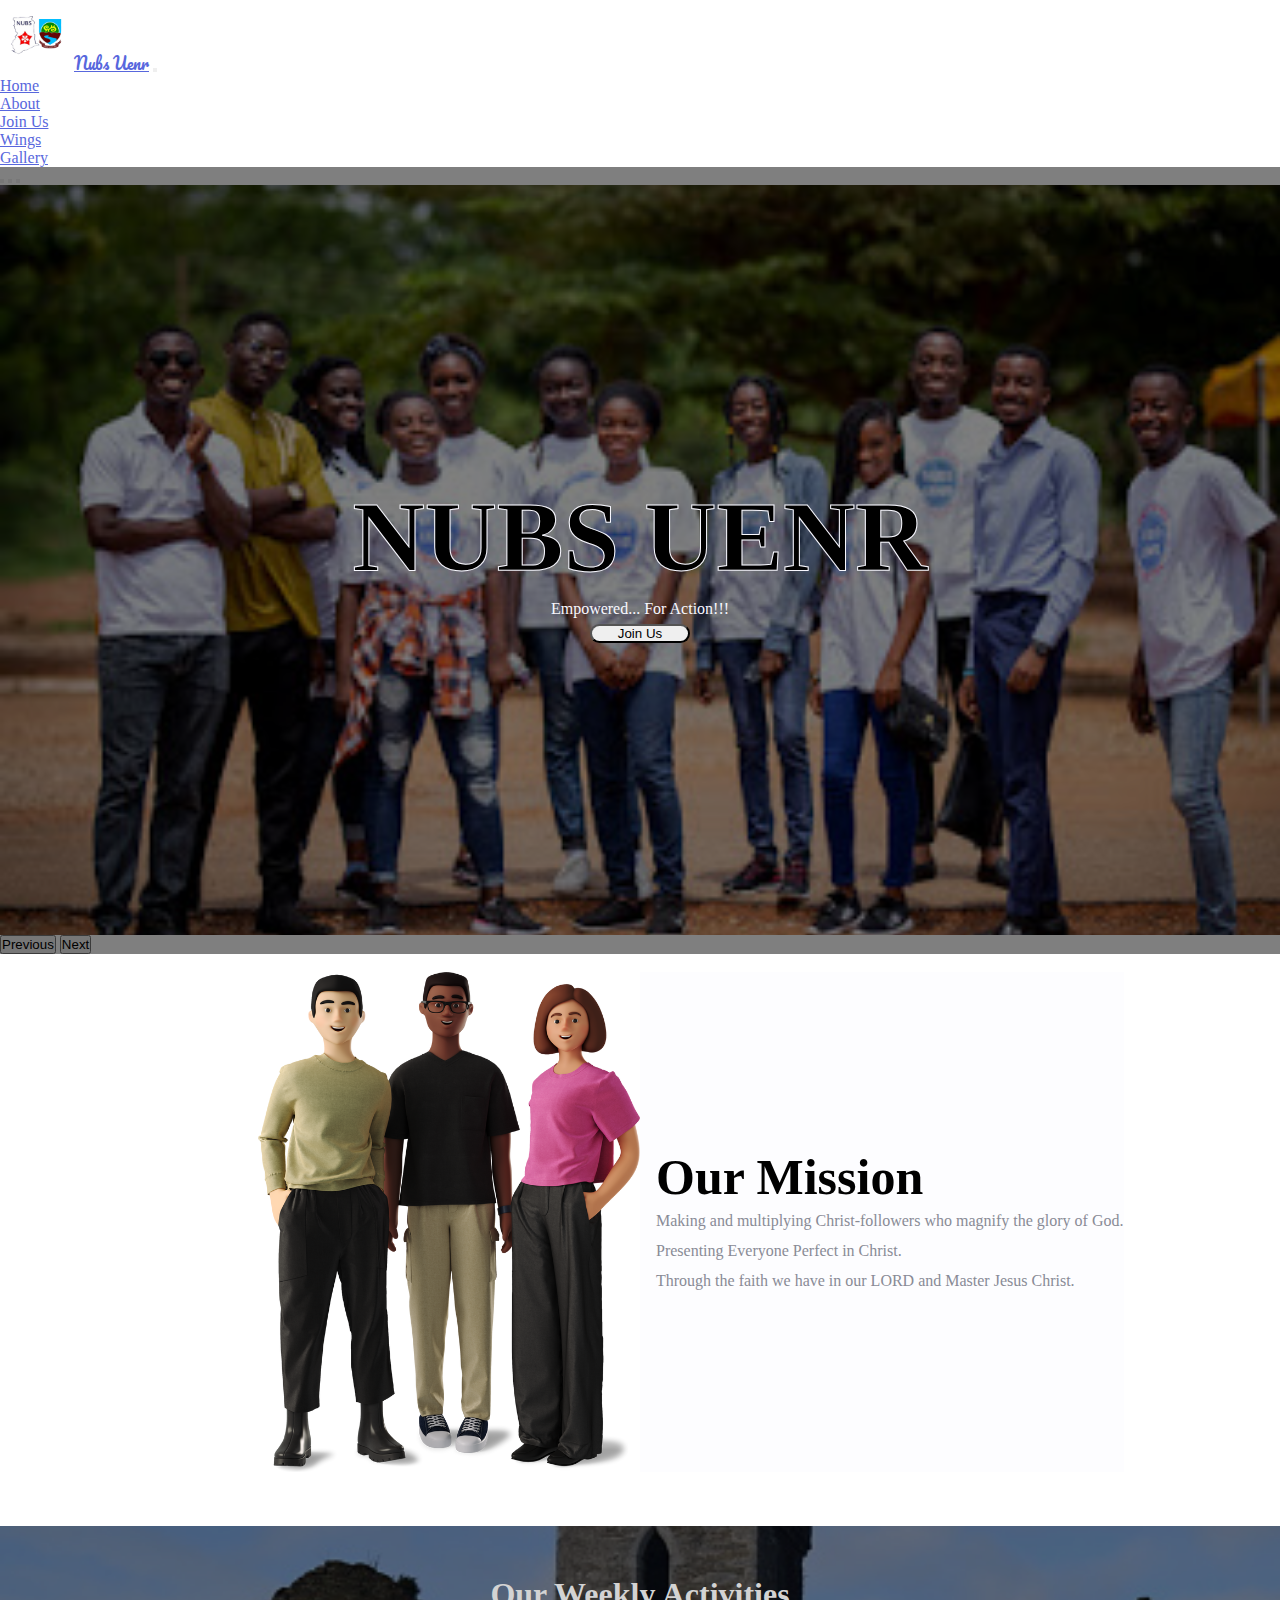
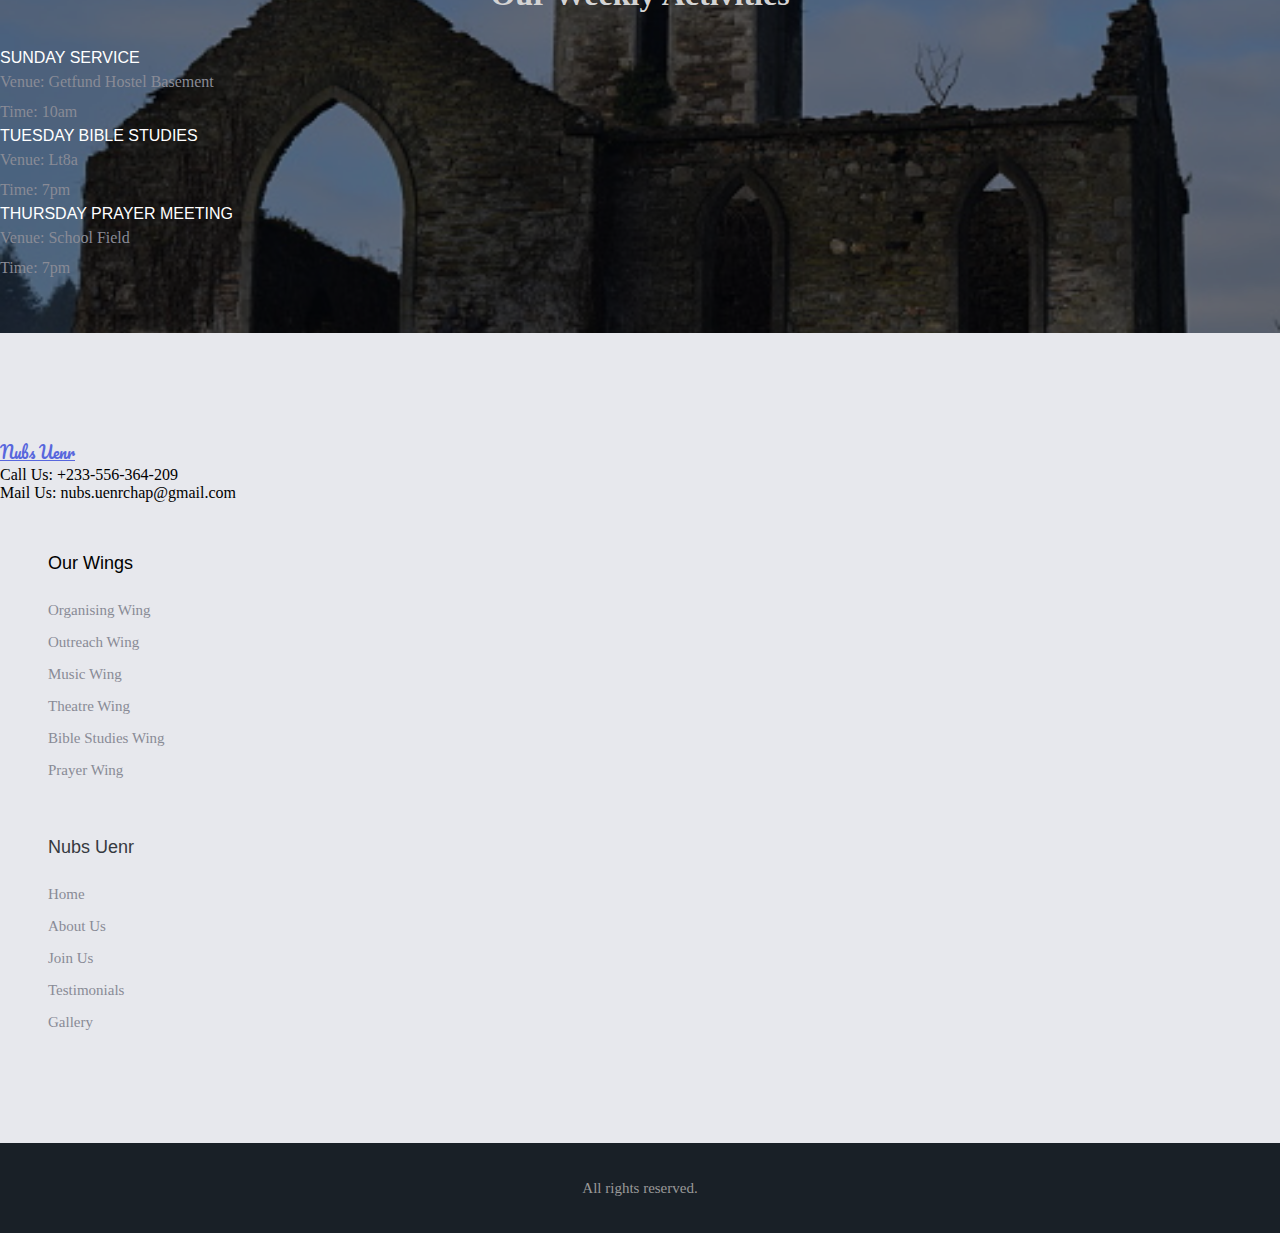
==== index.html @ 5bbb180e "Add files via upload" ====
<!DOCTYPE html>
<html lang="en">
<head>
    <meta charset="UTF-8">
    <meta http-equiv="X-UA-Compatible" content="IE=edge">
    <meta name="viewport" content="width=device-width, initial-scale=1.0">
    <title>Nubs Uenr</title>
    <link rel="stylesheet" href="style.css">
    <link rel="stylesheet" href="https://cdn.jsdelivr.net/npm/bootstrap@5.1.3/dist/css/bootstrap.min.css" integrity="sha384-1BmE4kWBq78iYhFldvKuhfTAU6auU8tT94WrHftjDbrCEXSU1oBoqyl2QvZ6jIW3" crossorigin="anonymous">
    <link rel="preconnect" href="https://fonts.googleapis.com">
    <link rel="preconnect" href="https://fonts.gstatic.com" crossorigin>
    <link href="https://fonts.googleapis.com/css2?family=Pacifico&display=swap" rel="stylesheet">
    <script src="https://cdn.jsdelivr.net/npm/bootstrap@5.1.3/dist/js/bootstrap.min.js" integrity="sha384-QJHtvGhmr9XOIpI6YVutG+2QOK9T+ZnN4kzFN1RtK3zEFEIsxhlmWl5/YESvpZ13" crossorigin="anonymous"></script>
    <link rel="stylesheet" href="https://cdnjs.cloudflare.com/ajax/libs/font-awesome/6.1.0/css/all.min.css" integrity="sha512-10/jx2EXwxxWqCLX/hHth/vu2KY3jCF70dCQB8TSgNjbCVAC/8vai53GfMDrO2Emgwccf2pJqxct9ehpzG+MTw==" crossorigin="anonymous" referrerpolicy="no-referrer" />
    
  </head>
<header id="top">
    <nav class="navbar navbar-expand-lg navbar navbar-dark bg-dark">
        <div class="container-fluid">
          <img src="./images/nubsuenr.png" width="70px">
            <a class="navbar-brand" href="#" id="head">Nubs Uenr</a>
          <button class="navbar-toggler" type="button" data-bs-toggle="collapse" data-bs-target="#navbarTogglerDemo01" aria-controls="navbarTogglerDemo01" aria-expanded="false" aria-label="Toggle navigation">
            <span class="navbar-toggler-icon"></span>
          </button>
          
          <div class="collapse navbar-collapse" id="navbarTogglerDemo01">
            <ul class="navbar-nav me-auto mb-2 mb-lg-0">
              <li class="nav-item">
                <a class="nav-link active" aria-current="page" href="index.html">Home</a>
              </li>
              <li class="nav-item">
                <a class="nav-link" href="about.html">About</a>
              </li>
              <li class="nav-item">
                <a class="nav-link" href="#">Join Us</a>
              </li>
              <li class="nav-item">
                <a class="nav-link" href="Wings.html">Wings</a>
              </li>
              <li class="nav-item">
                <a class="nav-link" href="#">Gallery</a>
              </li>
              
            </ul>
          </div>
        </div>
      </nav>
</header>

<section >
    <div id="carouselExampleIndicators" class="carousel slide" data-bs-ride="carousel">
        <div class="carousel-indicators">
          <button type="button" data-bs-target="#carouselExampleIndicators" data-bs-slide-to="0" class="active" aria-current="true" aria-label="Slide 1"></button>
          <button type="button" data-bs-target="#carouselExampleIndicators" data-bs-slide-to="1" aria-label="Slide 2"></button>
          <button type="button" data-bs-target="#carouselExampleIndicators" data-bs-slide-to="2" aria-label="Slide 3"></button>
        </div>
        <div class="carousel-inner sec1">
          <div class="carousel-item active" style="background-image: url(./images/1.JPG); background-size: cover; width: 100%; height: 100%; background-repeat: no-repeat; background-position: center;">
          </div>
          <div class="carousel-item" style="background-image: url(./images/2.JPG); background-size: cover; width: 100%; height: 100%; background-repeat: no-repeat; background-position: center;">
          </div>
          <div class="carousel-item" style="background-image: url(./images/IMG-20210705-WA0014.jpg); background-size: cover; width: 100%; height: 100%; background-repeat: no-repeat; background-position: center;">
          </div>
        </div>
        <div id="text">
            <h1 style="font-size: 100px; color: black; text-align: center; font-family: 'Monoton', cursive !important;">NUBS UENR</h1>
            <p style="color:ghostwhite">Empowered... For Action!!!</p>
            <button class="btn btn-outline-danger" style="width:100px !important; border-radius: 20px;">
                    Join Us
            </button>
        </div>    
        <button class="carousel-control-prev" type="button" data-bs-target="#carouselExampleIndicators" data-bs-slide="prev">
          <span class="carousel-control-prev-icon" aria-hidden="true"></span>
          <span class="visually-hidden">Previous</span>
        </button>
        <button class="carousel-control-next" type="button" data-bs-target="#carouselExampleIndicators" data-bs-slide="next">
          <span class="carousel-control-next-icon" aria-hidden="true"></span>
          <span class="visually-hidden">Next</span>
        </button>
      </div>
</section>
<br>
<section>
  <div class="container">
    <div class="row " >
      <div class="col-md-12 sec2">
      <div id="sideimg" >
        <img src="./images/business-3d-colleagues-standing.png">
      </div>
        <div id="text1" class="col-md-6" style="padding-left: 1rem;">
            <h1 style="font-size: 50px;">Our Mission</h1>
            <p>Making and multiplying Christ-followers who magnify the glory of God.</p>
            <p>Presenting Everyone Perfect in Christ.</p>
            <p>Through the faith we have in our LORD and Master Jesus Christ.</p>
        </div>
      </div> 
    </div>
  </div>
</section>
<br>
<br>
<br>
 <section id="sec3">
   <div id="sec3a">
     <div>
       <section>
            <center><h1>Our Weekly Activities</h1></center>
       </section>
       <br>
       <br>
       <section>
        <div class="row container m-auto">
          <div class="col-sm m-auto">
            <h4 style="color: white;">SUNDAY SERVICE</h4>
            <p>Venue: Getfund Hostel Basement</p>
            <p>Time: 10am</p>
          </div>
          <div class="col-sm m-auto">
            <h4 style="color: white;"> TUESDAY BIBLE STUDIES</h4>
            <p>Venue: Lt8a</p>
            <p>Time: 7pm</p>
          </div>
          <div class="col-sm m-auto">
            <h4 style="color: white;">THURSDAY PRAYER MEETING</h4>
            <p>Venue: School Field</p>
            <p>Time: 7pm</p>
          </div>
        </div>
       </section>
     </div>
   </div>
 </section> 
 <footer class="footer-area footer--light">
  <div class="footer-big">
    <!-- start .container -->
    <div class="container m-auto">
      <div class="row "  id="con1">
        <div class="col-md-3 col-sm-12">
          <div class="footer-widget">
            <div class="widget-about">
              <div>
              <!-- <a><img src="./images/nubsuenr.png" width="70px"></a> -->
              <a class="navbar-brand" href="#" id="head"> Nubs Uenr</a>
              <a href="http://www.facebook.com/Nubs-Uenr_Chapter"><i class="fab fa-facebook"></i></a>
              <a href="http://www.twiter.com/nubs_uenr"><i class="fab fa-twitter"></i></a>
              <a href="http://www.instagram.com/nubs_uenr"><i class="fab fa-instagram"></i></a>
              <a href="#"><i class="fab fa-whatsapp"></i></a>
              </div>
              <!-- <ul class="contact-details"> -->
                <li>
                  <i class="fas fa-phone"></i> Call Us:
                  <a href="tel:0556364209" style="text-decoration: none; color: black;">+233-556-364-209</a>
                </li>
                <li>
                  <i class="fa-solid fa-envelope-open"></i> Mail Us:
                  <a href="mailto:nubs.uenrchap@gmail.com" style="text-decoration: none; color: black;">nubs.uenrchap@gmail.com</a>
                </li>
              </ul>
            </div>
          </div>
          <!-- Ends: .footer-widget -->
        </div>
        <!-- end /.col-md-4 -->
        <div class="col-md-3 col-sm-4">
          <div class="footer-widget">
            <div class="footer-menu footer-menu--1">
              <h4 class="footer-widget-title"><a href="Wings.html" style="text-decoration: none; color: black;">Our Wings</a></h4>
              <ul>
                <li>
                  <a href="#" style="text-decoration: none;"><i class="fa-solid fa-screwdriver-wrench"></i> Organising Wing</a>
                </li>
                <li>
                  <a href="#" style="text-decoration: none;"><i class="fa-solid fa-people-pulling"></i></i> Outreach Wing</a>
                </li>
                <li>
                  <a href="#" style="text-decoration: none;"><i class="fa-solid fa-music"></i></i> Music Wing</a>
                </li>
                <li>
                  <a href="#" style="text-decoration: none;"><i class="fa-solid fa-handshake-angle"></i></i> Theatre Wing</a>
                </li>
                <li>
                  <a href="#" style="text-decoration: none;"><i class="fa-solid fa-book-bible"></i></i> Bible Studies Wing</a>
                </li>
                <li>
                  <a href="#" style="text-decoration: none;"><i class="fa-solid fa-hands-holding"></i></i> Prayer Wing</a>
                </li>
              </ul>
            </div>
            <!-- end /.footer-menu -->
          </div>
          <!-- Ends: .footer-widget -->
        </div>
        <!-- end /.col-md-3 -->

        <div class="col-md-3 col-sm-4">
          <div class="footer-widget">
            <div class="footer-menu">
              <h4 class="footer-widget-title">Nubs Uenr</h4>
              <ul>
                <li>
                  <a href="index.html" style="text-decoration: none;"> <i class="fa-solid fa-house"></i> Home</a>
                </li>
                <li>
                  <a href="about.html" style="text-decoration: none;"> <i class="fa-solid fa-address-card"></i> About Us</a>
                </li>
                <li>
                  <a href="#" style="text-decoration: none;"><i class="fa-solid fa-hand-point-right"></i> Join Us</a>
                </li>
                <li>
                  <a href="#" style="text-decoration: none;"><i class="fa-brands fa-digital-ocean"></i> Testimonials</a>
                </li>
                <li>
                  <a href="#" style="text-decoration: none;"><i class="fa-regular fa-image"></i> Gallery</a>
                </li>
              </ul>
            </div>
            <!-- end /.footer-menu -->
          </div>
          <!-- Ends: .footer-widget -->
        </div>
        <!-- end /.col-lg-3 -->


      </div>
      <!-- end /.row -->
    </div>
    <!-- end /.container -->
  </div>
  <!-- end /.footer-big -->

  <div class="mini-footer">
    <div class="container">
      <div class="row">
        <div class="col-md-12">
          <div class="copyright-text">
            <p>
             All rights reserved. 
            </p>
          </div>

          <!-- <div class="go_top">
            <span class="icon-arrow-up"></span>
          </div> -->
        </div>
      </div>
    </div>
  </div>
  <a id="back-to-top" href="#">Top</a>
</footer> 
<script src="app.js"></script>
</body>
</html>
---- style.css ----
*{
    margin: 0;
    box-sizing: border-box;
    padding: 0;
}
#head{
    font-family: 'Pacifico', cursive;
}
.sec1{
    height: 750px;
    overflow: hidden;
}
.sec1 image{
    object-fit: cover;
    width: 100%;
}
#carouselExampleIndicators{
    position: relative;
}
#text{
    position: absolute;
    margin: auto;
    top: 0;
    width: 100%;
    height: 100%;
    display: flex;
    flex-direction: column;
    justify-content: center;
    align-items: center;
    background: rgb(0, 0, 0,.5);
}
#text h1{
    -webkit-text-stroke: 1px ghostwhite; 
    font-family: 'Monoton', cursive !important;
}
.sec2{
    /* height: 500px; */
    display: flex;
}
.sec2 #sideimg img{
    height: 500px;
}

.sec2 #sideimg{
    display: flex;
    justify-content: flex-end ;
    width: 50%;
}
#text1{
    /* width: 100%; */
    /* height: 100% !important; */
    display: flex !important;
    flex-direction: column;
    justify-content: center;
    /* align-items: center; */
    background: rgba(248, 248, 255, 0.281);
    color: black;
    text-shadow: 11px 11px 50px white;
    text-align: left;
}
@media screen and (max-width:900px){
    .sec2{
        display: flex;
        flex-direction: column;
    }
     .sec2 #sideimg{
        width: 100%;
        display: flex;
        justify-content: center;
    }
    .sec2 #sideimg img{
        width: 400px;
    }  
    #text1{
        text-align: center;
        width: 100%;
    }
}
#sec3{
    max-height: auto;
    min-height: 300px;
    background: url(./images/istockphoto-1301639302-170667a.jpg);
    background-repeat: no-repeat;
    background-size: cover;
    background-position: center;
}
#sec3a{
    background: rgb(0, 0, 0,.5);
    padding: 50px 0 50px 0;
    color: lightgray;
    /* height: 300px; */
}

ul {
 padding:0;
 margin:0
}
li {
 list-style:none
}
a:focus,a:hover {
 text-decoration:none;
 -webkit-transition:.3s ease;
 -o-transition:.3s ease;
 transition:.3s ease
}
a:focus {
 outline:0
}
img {
 max-width:100%
}
p {
 font-size:16px;
 line-height:30px;
 color:#898b96;
 font-weight:300
}
h4 {
 font-family:Rubik,sans-serif;
 margin:0;
 font-weight:400;
 padding:0;
 color:#363940
}
a {
 color:#5867dd
}
.no-padding {
 padding:0!important
}

.go_top span {
 display:inline-block
}
.footer-big {
 padding:105px 0 65px 0
}
.footer-big .footer-widget {
 margin-bottom:40px
}
.footer--light {
 background:#e7e8ed
}
.footer-big .footer-menu ul li a,.footer-big p,.footer-big ul li {
 color:#898b96
}
.footer-menu {
 padding-left:48px
}
.footer-menu ul li a {
 font-size:15px;
 line-height:32px;
 -webkit-transition:.3s;
 -o-transition:.3s;
 transition:.3s
}
.footer-menu ul li a:hover {
 color:#5867dd
}
.footer-menu--1 {
 width:100%
}
.footer-widget-title {
 line-height:42px;
 margin-bottom:10px;
 font-size:18px
}
.mini-footer {
 background:#192027;
 text-align:center;
 padding:32px 0
}
.mini-footer p {
 margin:0;
 line-height:26px;
 font-size:15px;
 color:#999
}
.mini-footer p a {
 color:#5867dd
}
.mini-footer p a:hover {
 color:#34bfa3
}
.widget-about img {
 display:block;
 margin-bottom:30px
}
.widget-about p {
 font-weight:400
}
.widget-about .contact-details {
 margin:30px 0 0 0
}
.widget-about .contact-details li {
 margin-bottom:10px
}
.widget-about .contact-details li:last-child {
 margin-bottom:0
}
.widget-about .contact-details li span {
 padding-right:0px
}
.widget-about .contact-details li a {
    text-decoration: none;
 color:black
}
@media (max-width:991px) {
 .footer-menu {
  padding-left:0
 }
}
#con1{
    justify-content: center;
}
@media screen and (max-width:985px){
    #con1{
        display: flex;
        flex-direction: row;
        justify-content: center;
        text-align: center;
    }

}
@media screen and (max-width:575px){
        #con1{
            display: flex;
            flex-direction: column;
            text-align: left;
        }
       
}
#back-to-top{
    position: fixed;
    bottom: 3em;
    right: 3em;
    background-color: rgba(255, 255, 255, .9);
    color: #313943;
    border: none;
    border-radius: 5px;
    padding: 1em;
    text-transform: uppercase;
    cursor: pointer;
    font-weight: 700;
    box-shadow: 0 0 2em 0 rgba(0, 0, 0, .25);
    transition: all .3s ease-in-out;
    display: inline-block;
    opacity: 0;
    text-decoration: none;
    font-size: .75em;
}    
    #back-to-top:hover{
        background-color: #fff;
        padding: 1em 3em;
    }
#back-to-top.visible{
    opacity: 1;
}
.card{
    width: 400px;
    height: 300px;
    box-shadow: 1px 2px 3px black;
}
@media screen and (max-width:875px){
    .card{
        height: auto;
    }
}
@media screen and (max-width:568px){
    #card{
        flex-direction: column;
        align-items: center;
    }
    .card{
        margin-bottom: 10px;
    }
}
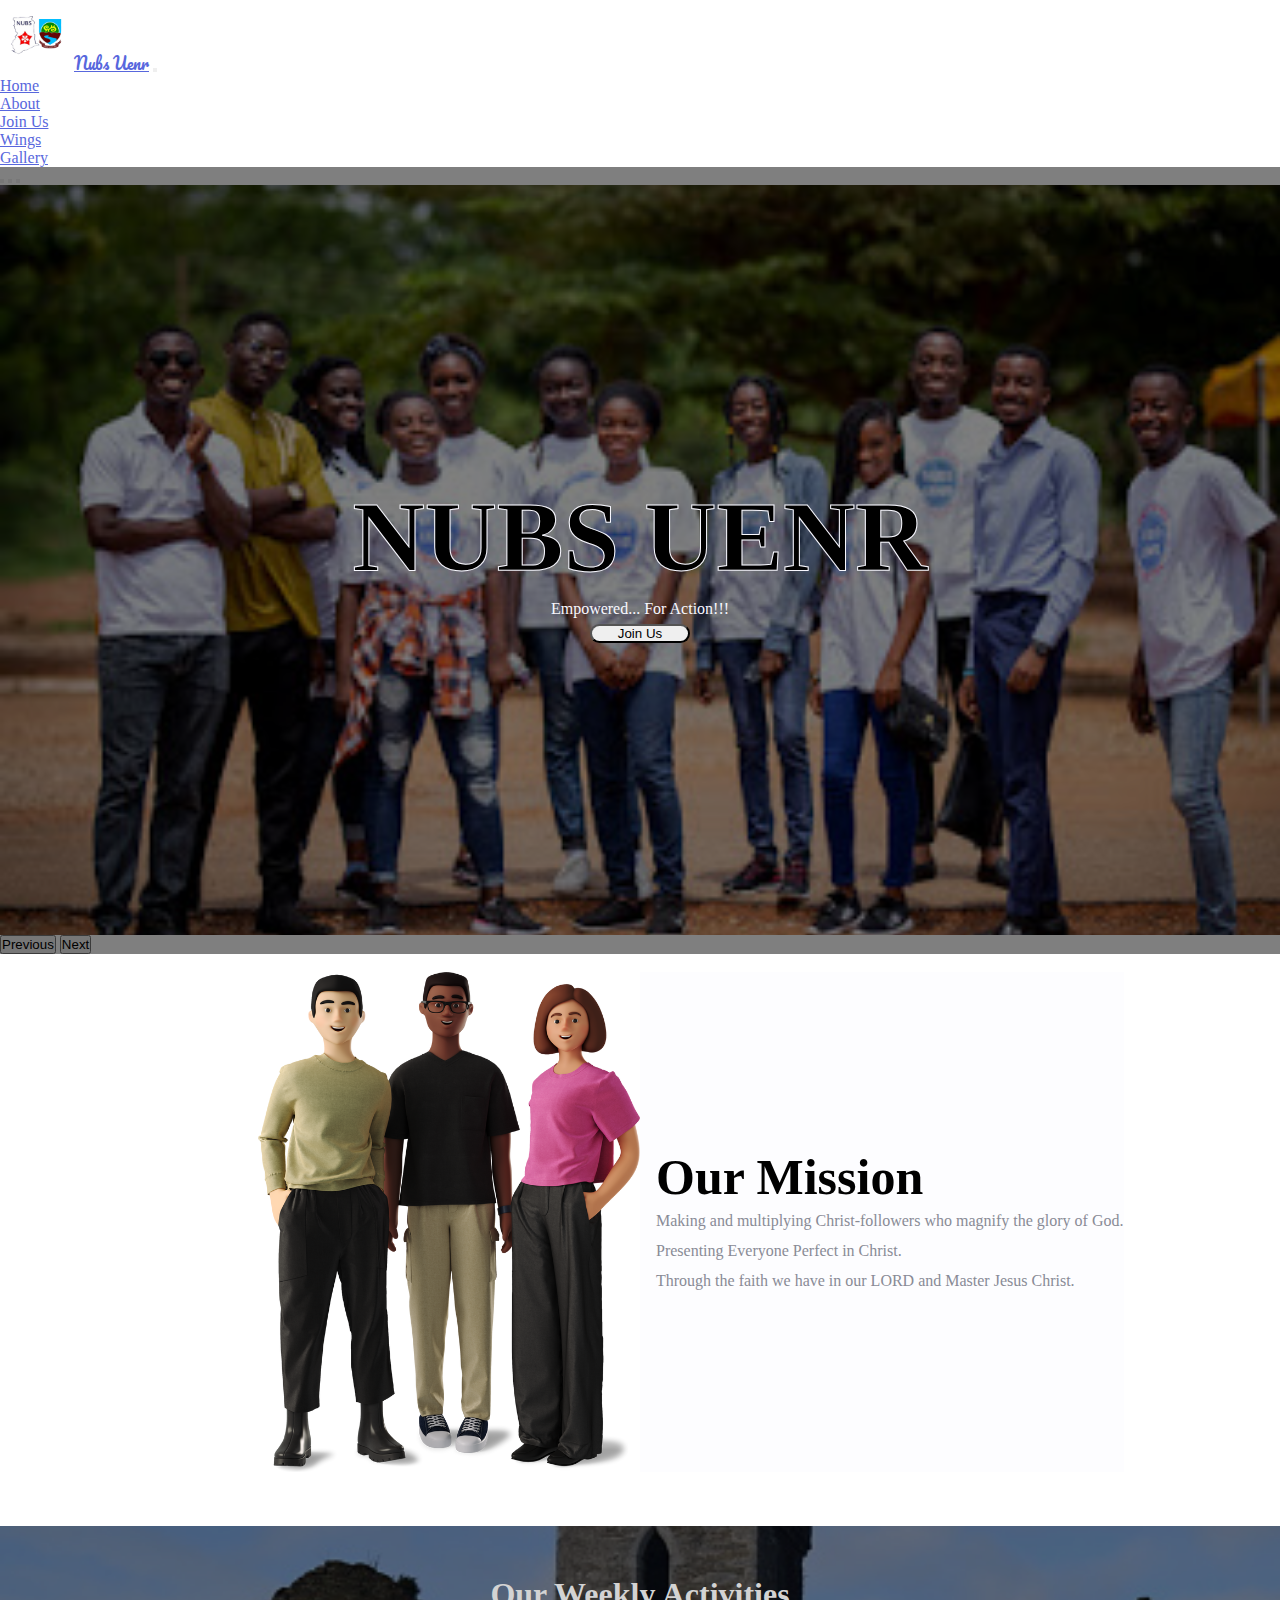
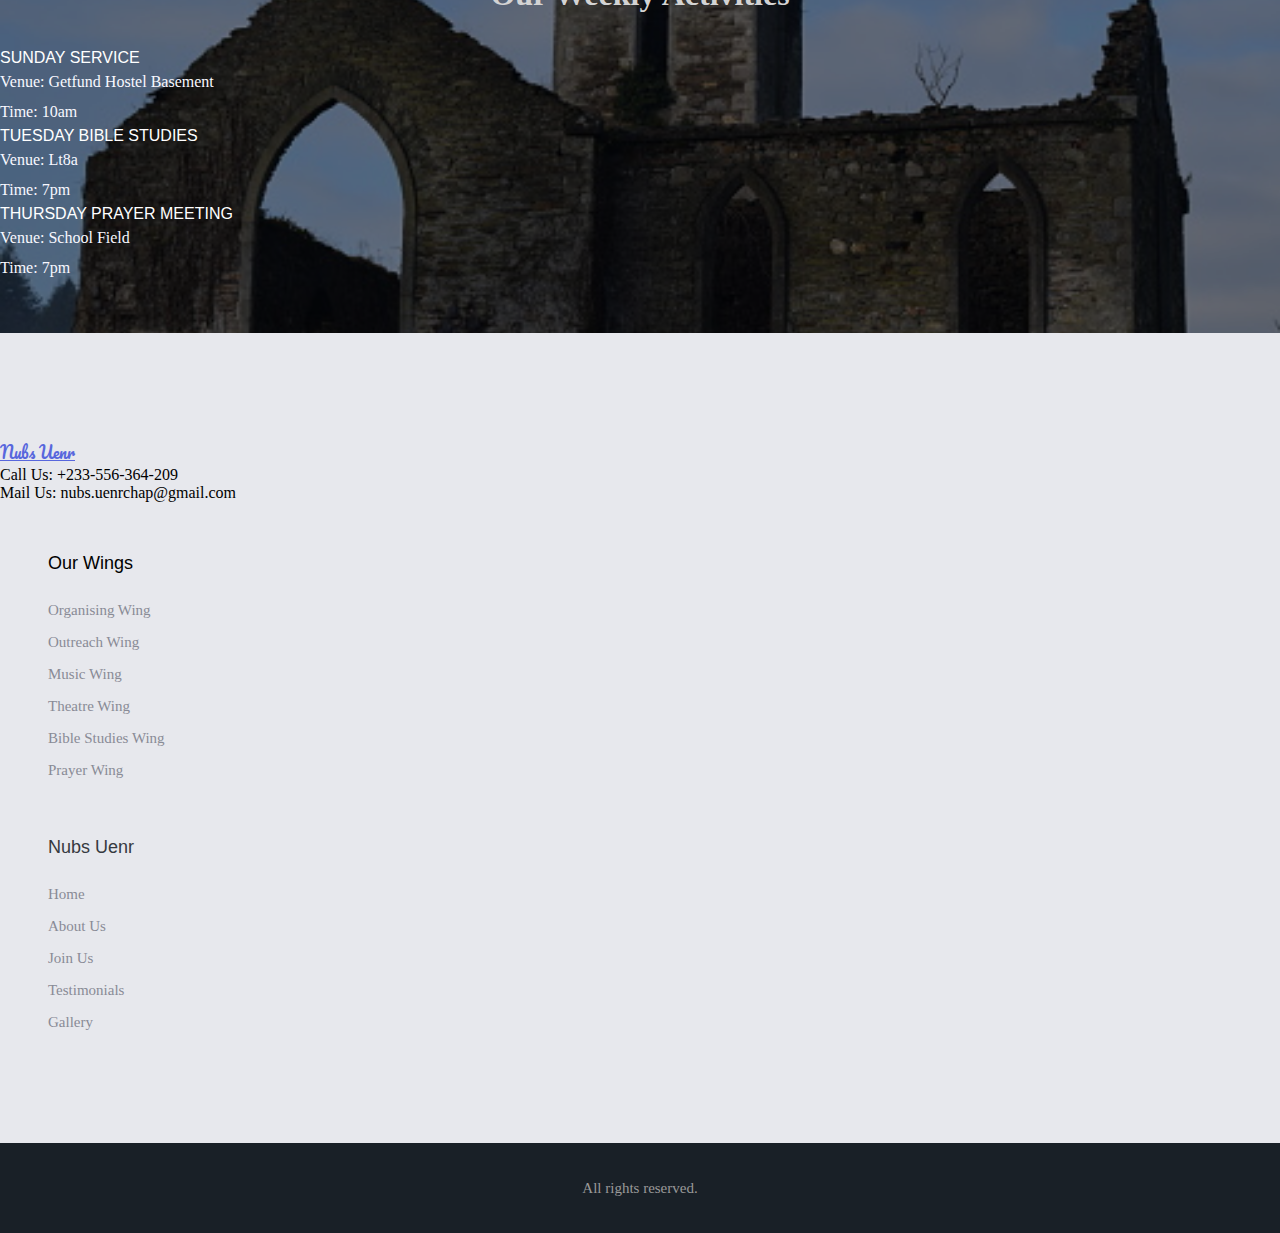
==== commit 76108cfc: "Add files via upload" ====
--- a/index.html
+++ b/index.html
@@ -38,7 +38,7 @@
                 <a class="nav-link" href="Wings.html">Wings</a>
               </li>
               <li class="nav-item">
-                <a class="nav-link" href="#">Gallery</a>
+                <a class="nav-link" href="gallery.html">Gallery</a>
               </li>
               
             </ul>
@@ -112,18 +112,18 @@
         <div class="row container m-auto">
           <div class="col-sm m-auto">
             <h4 style="color: white;">SUNDAY SERVICE</h4>
-            <p>Venue: Getfund Hostel Basement</p>
-            <p>Time: 10am</p>
+            <p style="color:ghostwhite;">Venue: Getfund Hostel Basement</p>
+            <p style="color: ghostwhite;">Time: 10am</p>
           </div>
           <div class="col-sm m-auto">
             <h4 style="color: white;"> TUESDAY BIBLE STUDIES</h4>
-            <p>Venue: Lt8a</p>
-            <p>Time: 7pm</p>
+            <p style="color: ghostwhite;">Venue: Lt8a</p>
+            <p style="color: ghostwhite;">Time: 7pm</p>
           </div>
           <div class="col-sm m-auto">
             <h4 style="color: white;">THURSDAY PRAYER MEETING</h4>
-            <p>Venue: School Field</p>
-            <p>Time: 7pm</p>
+            <p style="color: ghostwhite;">Venue: School Field</p>
+            <p style="color: ghostwhite;">Time: 7pm</p>
           </div>
         </div>
        </section>
@@ -167,7 +167,7 @@
               <h4 class="footer-widget-title"><a href="Wings.html" style="text-decoration: none; color: black;">Our Wings</a></h4>
               <ul>
                 <li>
-                  <a href="#" style="text-decoration: none;"><i class="fa-solid fa-screwdriver-wrench"></i> Organising Wing</a>
+                  <a href="#" style="text-decoration: none; "><i class="fa-solid fa-screwdriver-wrench"></i> Organising Wing</a>
                 </li>
                 <li>
                   <a href="#" style="text-decoration: none;"><i class="fa-solid fa-people-pulling"></i></i> Outreach Wing</a>
--- a/style.css
+++ b/style.css
@@ -259,7 +259,7 @@
 }
 .card{
     width: 400px;
-    height: 300px;
+    height: auto;
     box-shadow: 1px 2px 3px black;
 }
 @media screen and (max-width:875px){
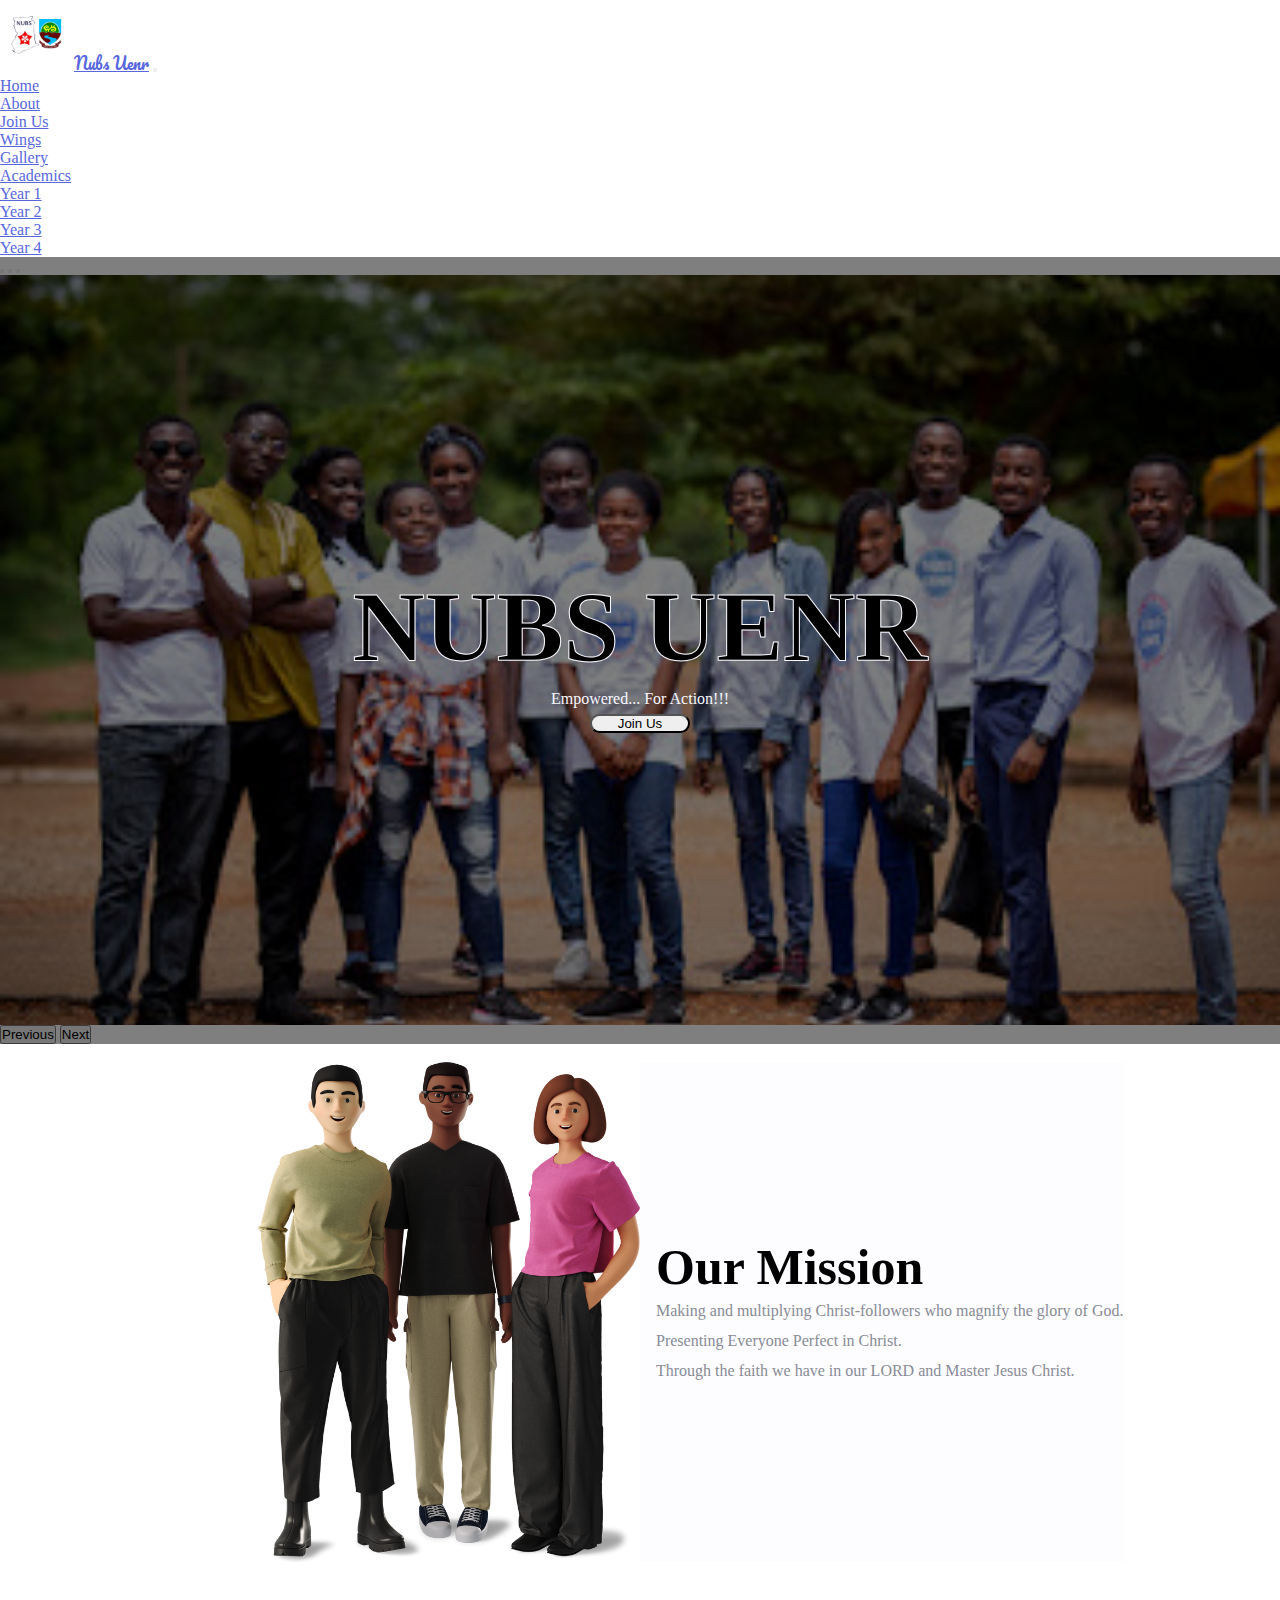
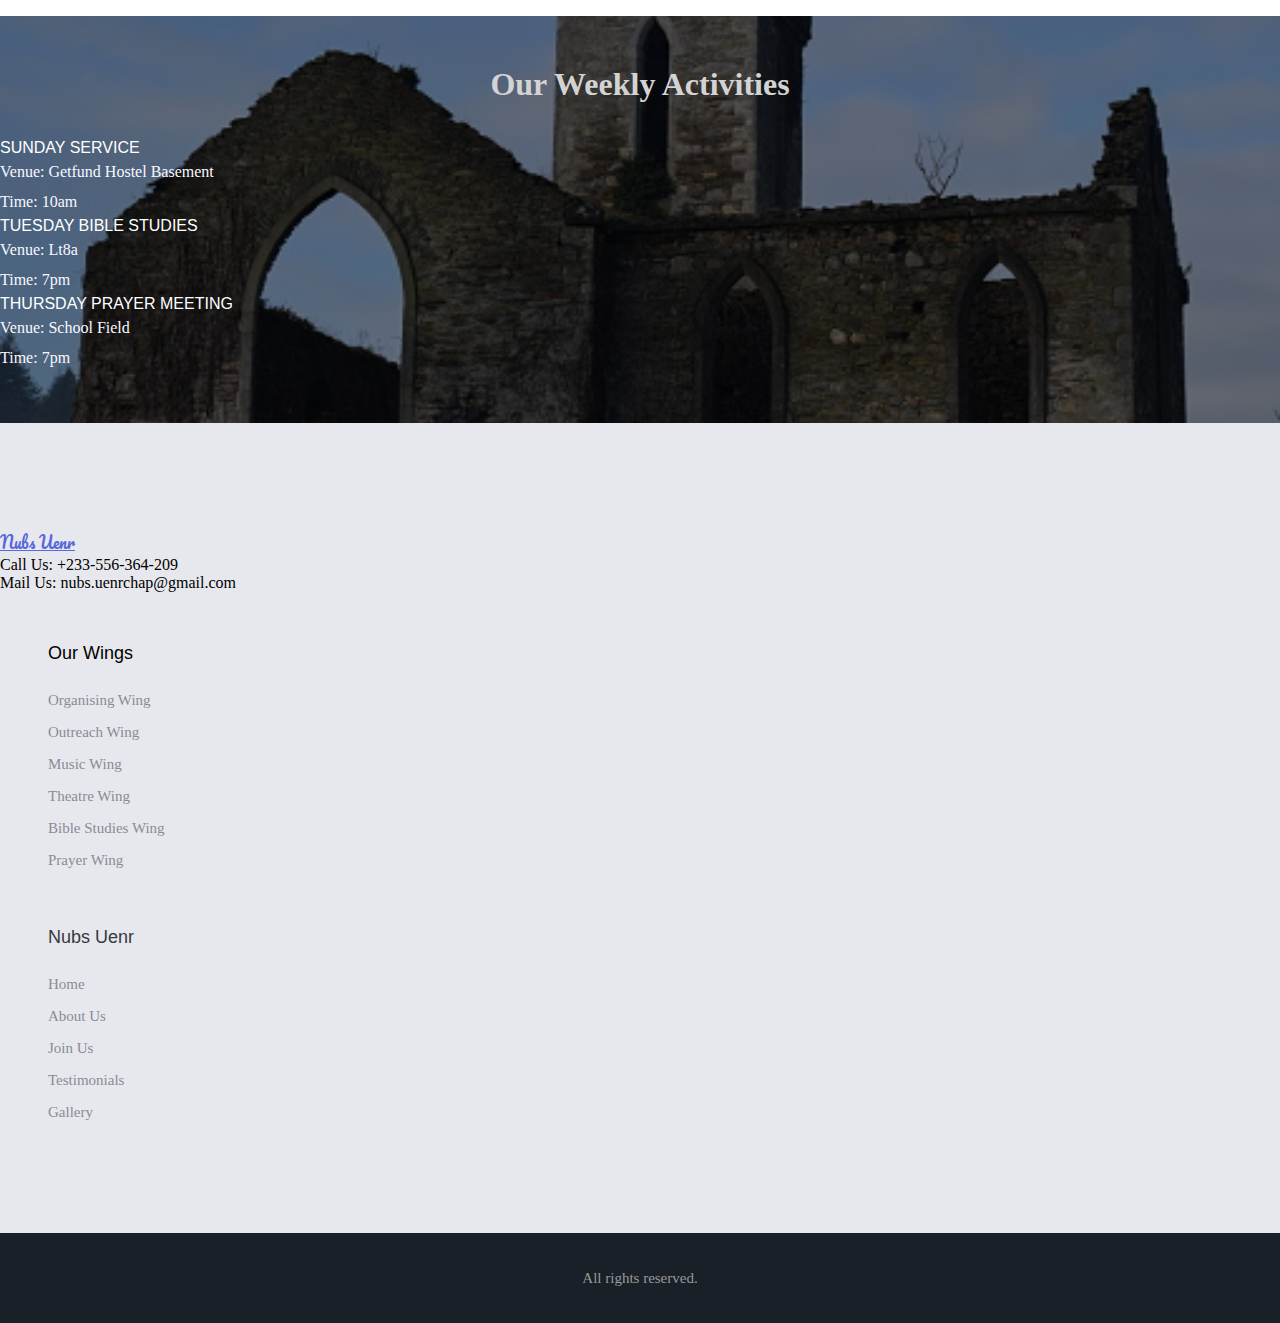
==== commit d48c2eb4: "Add files via upload" ====
--- a/index.html
+++ b/index.html
@@ -10,8 +10,9 @@
     <link rel="preconnect" href="https://fonts.googleapis.com">
     <link rel="preconnect" href="https://fonts.gstatic.com" crossorigin>
     <link href="https://fonts.googleapis.com/css2?family=Pacifico&display=swap" rel="stylesheet">
-    <script src="https://cdn.jsdelivr.net/npm/bootstrap@5.1.3/dist/js/bootstrap.min.js" integrity="sha384-QJHtvGhmr9XOIpI6YVutG+2QOK9T+ZnN4kzFN1RtK3zEFEIsxhlmWl5/YESvpZ13" crossorigin="anonymous"></script>
     <link rel="stylesheet" href="https://cdnjs.cloudflare.com/ajax/libs/font-awesome/6.1.0/css/all.min.css" integrity="sha512-10/jx2EXwxxWqCLX/hHth/vu2KY3jCF70dCQB8TSgNjbCVAC/8vai53GfMDrO2Emgwccf2pJqxct9ehpzG+MTw==" crossorigin="anonymous" referrerpolicy="no-referrer" />
+    <script src="https://cdn.jsdelivr.net/npm/@popperjs/core@2.9.2/dist/umd/popper.min.js" integrity="sha384-IQsoLXl5PILFhosVNubq5LC7Qb9DXgDA9i+tQ8Zj3iwWAwPtgFTxbJ8NT4GN1R8p" crossorigin="anonymous"></script>
+    <script src="https://cdn.jsdelivr.net/npm/bootstrap@5.0.2/dist/js/bootstrap.min.js" integrity="sha384-cVKIPhGWiC2Al4u+LWgxfKTRIcfu0JTxR+EQDz/bgldoEyl4H0zUF0QKbrJ0EcQF" crossorigin="anonymous"></script>
     
   </head>
 <header id="top">
@@ -32,7 +33,7 @@
                 <a class="nav-link" href="about.html">About</a>
               </li>
               <li class="nav-item">
-                <a class="nav-link" href="#">Join Us</a>
+                <a class="nav-link" href="https://nubsuenrforms.netlify.app">Join Us</a>
               </li>
               <li class="nav-item">
                 <a class="nav-link" href="Wings.html">Wings</a>
@@ -40,13 +41,24 @@
               <li class="nav-item">
                 <a class="nav-link" href="gallery.html">Gallery</a>
               </li>
-              
+              <li class="nav-item dropdown">
+                <a class="nav-link dropdown-toggle" href="#" id="navbarDropdown" role="button" data-bs-toggle="dropdown" aria-expanded="false">
+                  Academics
+                </a>
+                <ul class="dropdown-menu dropdown-menu-dark" aria-labelledby="navbarDropdown">
+                  
+                  <li><a class="dropdown-item" href="#">Year 1</a></li>
+
+                  <li><a class="dropdown-item" href="#">Year 2</a></li>
+                  <li><a class="dropdown-item" href="#">Year 3</a></li>
+                  <li><a class="dropdown-item" href="#">Year 4</a></li>
+                </ul>
+              </li>
             </ul>
           </div>
         </div>
       </nav>
 </header>
-
 <section >
     <div id="carouselExampleIndicators" class="carousel slide" data-bs-ride="carousel">
         <div class="carousel-indicators">
@@ -204,13 +216,13 @@
                   <a href="about.html" style="text-decoration: none;"> <i class="fa-solid fa-address-card"></i> About Us</a>
                 </li>
                 <li>
-                  <a href="#" style="text-decoration: none;"><i class="fa-solid fa-hand-point-right"></i> Join Us</a>
+                  <a href="https://nubsuenrforms.netlify.app" style="text-decoration: none;"><i class="fa-solid fa-hand-point-right"></i> Join Us</a>
                 </li>
                 <li>
                   <a href="#" style="text-decoration: none;"><i class="fa-brands fa-digital-ocean"></i> Testimonials</a>
                 </li>
                 <li>
-                  <a href="#" style="text-decoration: none;"><i class="fa-regular fa-image"></i> Gallery</a>
+                  <a href="gallery.html" style="text-decoration: none;"><i class="fa-regular fa-image"></i> Gallery</a>
                 </li>
               </ul>
             </div>
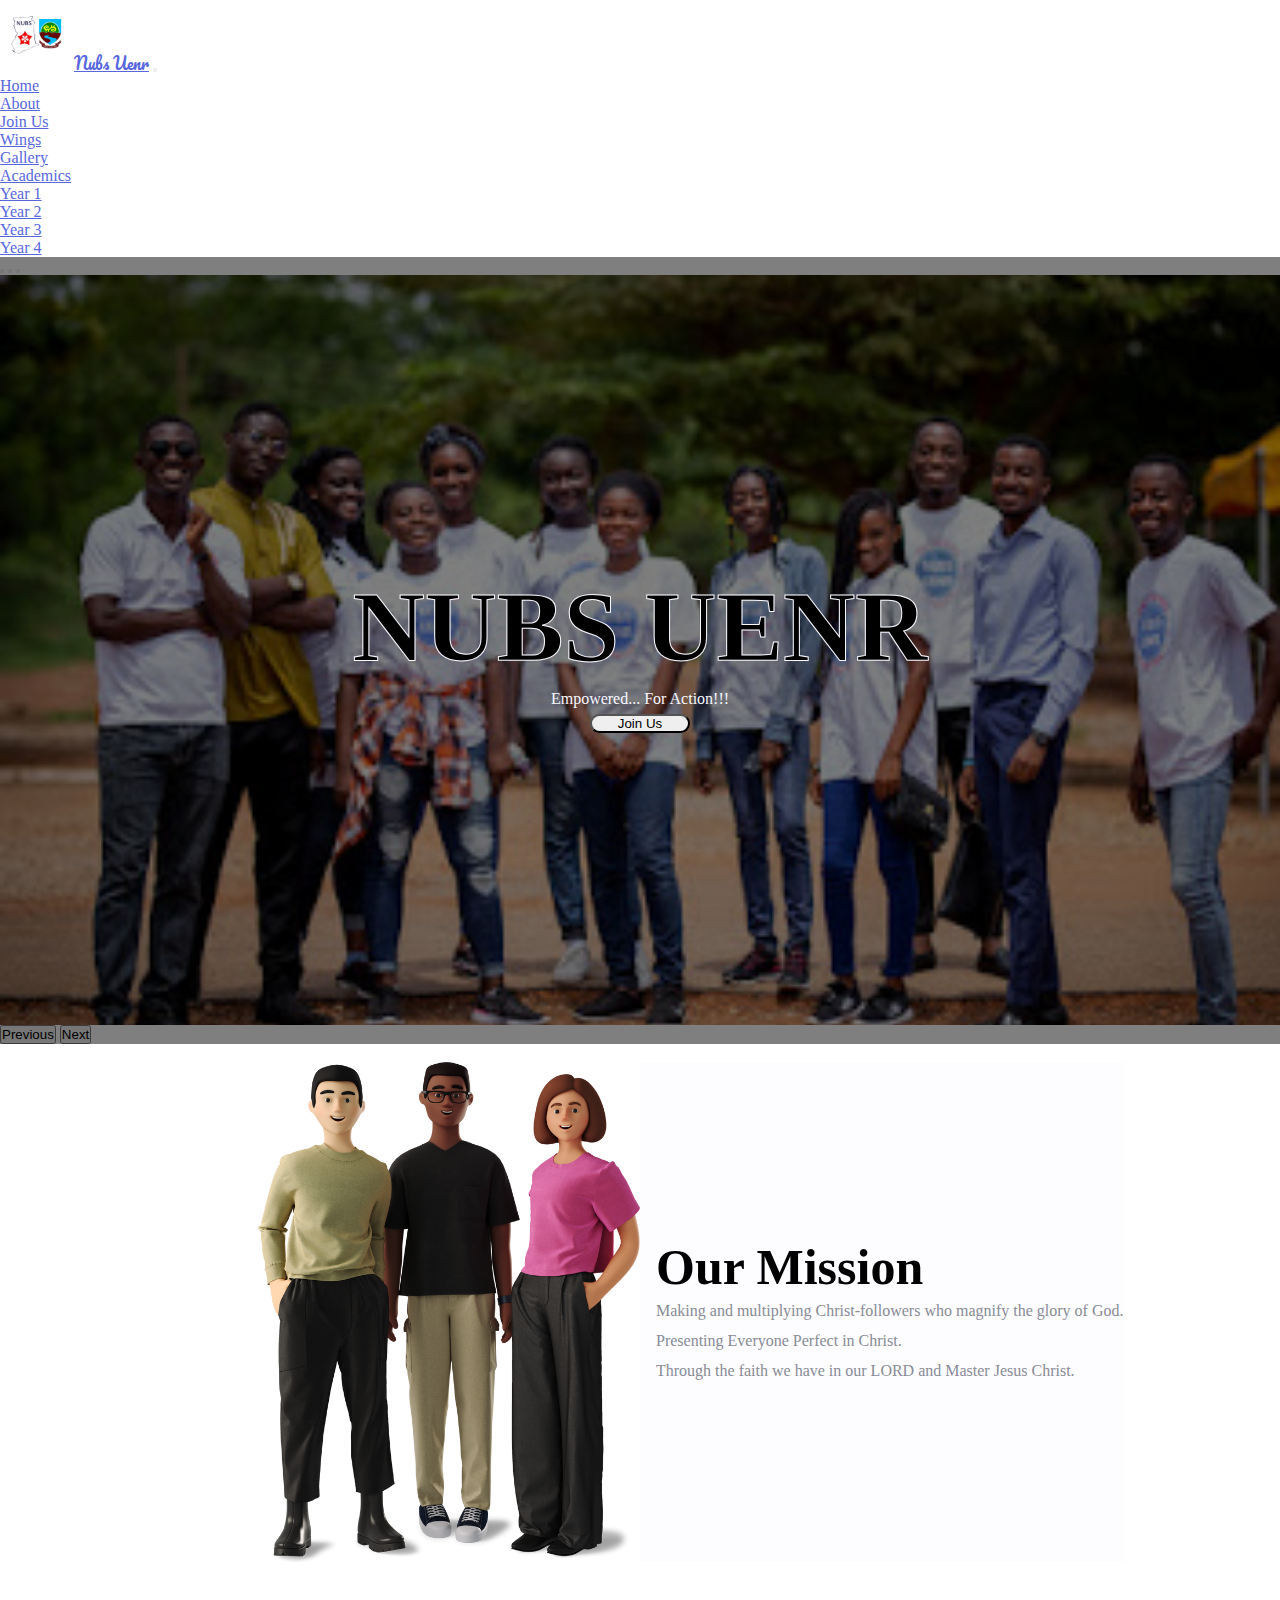
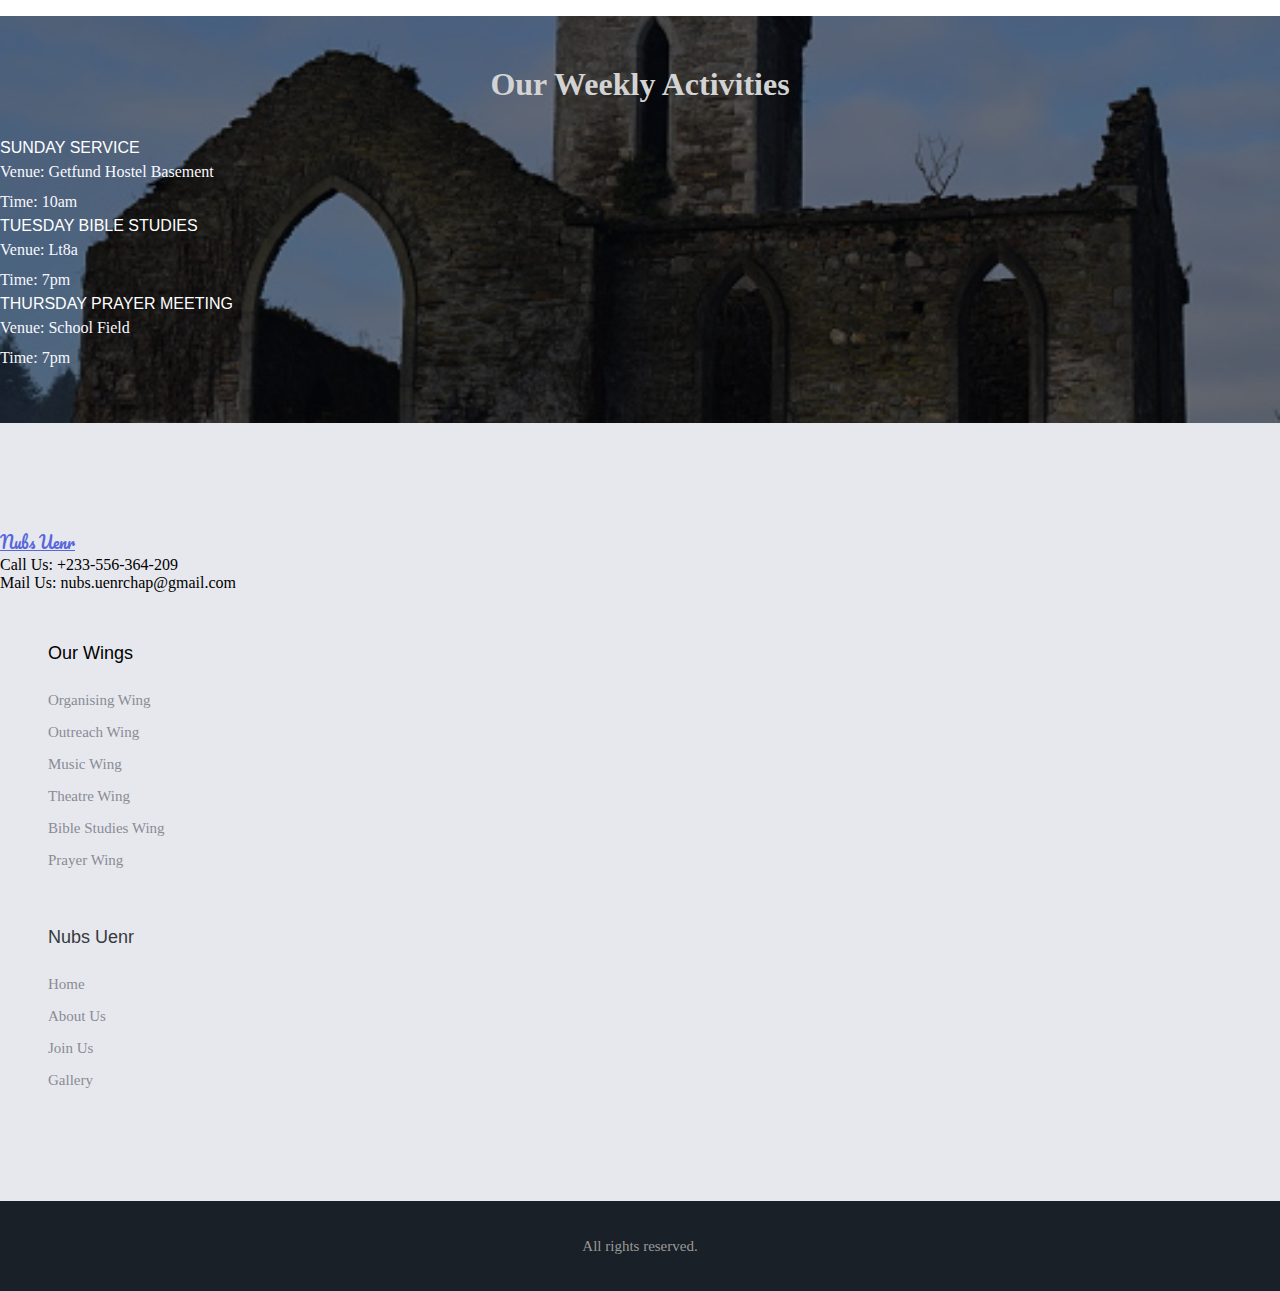
==== commit 04a1021d: "Add files via upload" ====
--- a/index.html
+++ b/index.html
@@ -179,22 +179,22 @@
               <h4 class="footer-widget-title"><a href="Wings.html" style="text-decoration: none; color: black;">Our Wings</a></h4>
               <ul>
                 <li>
-                  <a href="#" style="text-decoration: none; "><i class="fa-solid fa-screwdriver-wrench"></i> Organising Wing</a>
-                </li>
-                <li>
-                  <a href="#" style="text-decoration: none;"><i class="fa-solid fa-people-pulling"></i></i> Outreach Wing</a>
-                </li>
-                <li>
-                  <a href="#" style="text-decoration: none;"><i class="fa-solid fa-music"></i></i> Music Wing</a>
-                </li>
-                <li>
-                  <a href="#" style="text-decoration: none;"><i class="fa-solid fa-handshake-angle"></i></i> Theatre Wing</a>
-                </li>
-                <li>
-                  <a href="#" style="text-decoration: none;"><i class="fa-solid fa-book-bible"></i></i> Bible Studies Wing</a>
-                </li>
-                <li>
-                  <a href="#" style="text-decoration: none;"><i class="fa-solid fa-hands-holding"></i></i> Prayer Wing</a>
+                  <a href="https://nubsuenrforms.netlify.app" style="text-decoration: none; "><i class="fa-solid fa-screwdriver-wrench"></i> Organising Wing</a>
+                </li>
+                <li>
+                  <a href="https://nubsuenrforms.netlify.app" style="text-decoration: none;"><i class="fa-solid fa-people-pulling"></i></i> Outreach Wing</a>
+                </li>
+                <li>
+                  <a href="https://nubsuenrforms.netlify.app" style="text-decoration: none;"><i class="fa-solid fa-music"></i></i> Music Wing</a>
+                </li>
+                <li>
+                  <a href="https://nubsuenrforms.netlify.app" style="text-decoration: none;"><i class="fa-solid fa-handshake-angle"></i></i> Theatre Wing</a>
+                </li>
+                <li>
+                  <a href="https://nubsuenrforms.netlify.app" style="text-decoration: none;"><i class="fa-solid fa-book-bible"></i></i> Bible Studies Wing</a>
+                </li>
+                <li>
+                  <a href="https://nubsuenrforms.netlify.app" style="text-decoration: none;"><i class="fa-solid fa-hands-holding"></i></i> Prayer Wing</a>
                 </li>
               </ul>
             </div>
@@ -218,9 +218,9 @@
                 <li>
                   <a href="https://nubsuenrforms.netlify.app" style="text-decoration: none;"><i class="fa-solid fa-hand-point-right"></i> Join Us</a>
                 </li>
-                <li>
+                <!-- <li>
                   <a href="#" style="text-decoration: none;"><i class="fa-brands fa-digital-ocean"></i> Testimonials</a>
-                </li>
+                </li> -->
                 <li>
                   <a href="gallery.html" style="text-decoration: none;"><i class="fa-regular fa-image"></i> Gallery</a>
                 </li>
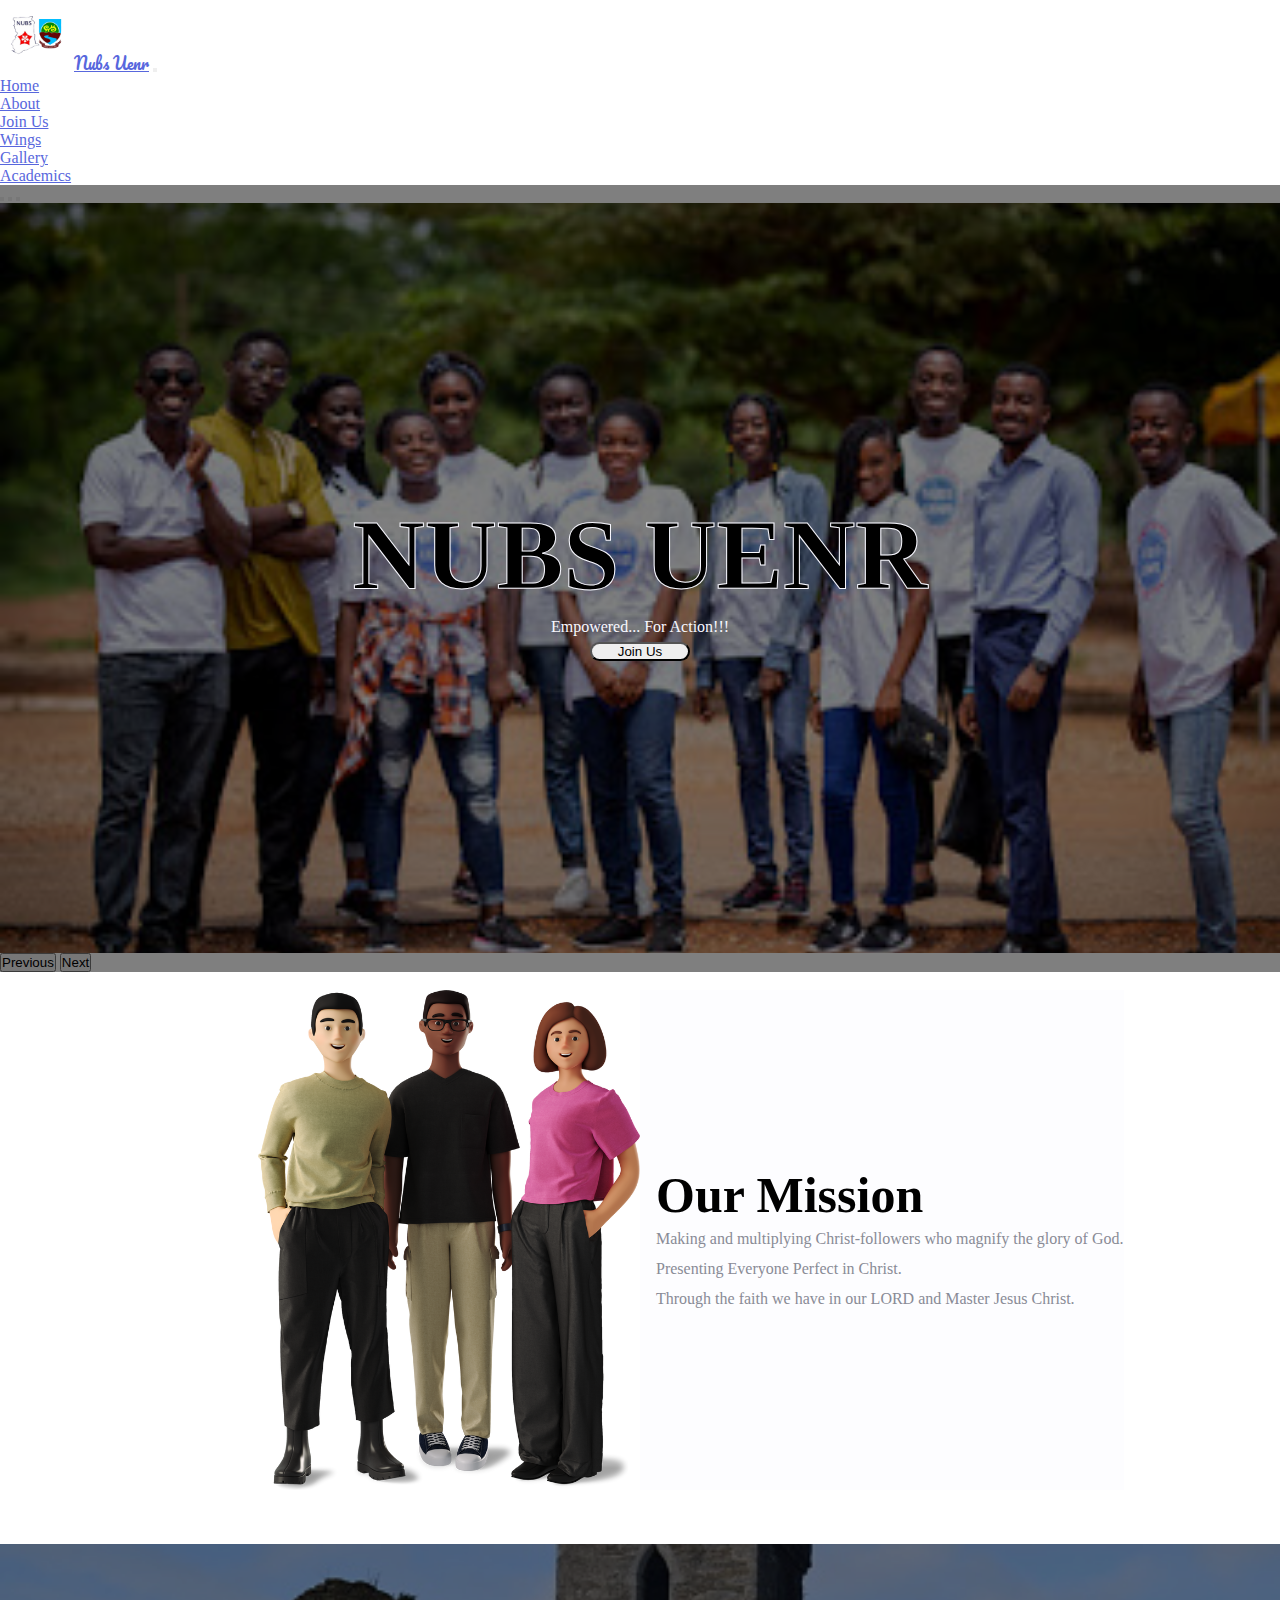
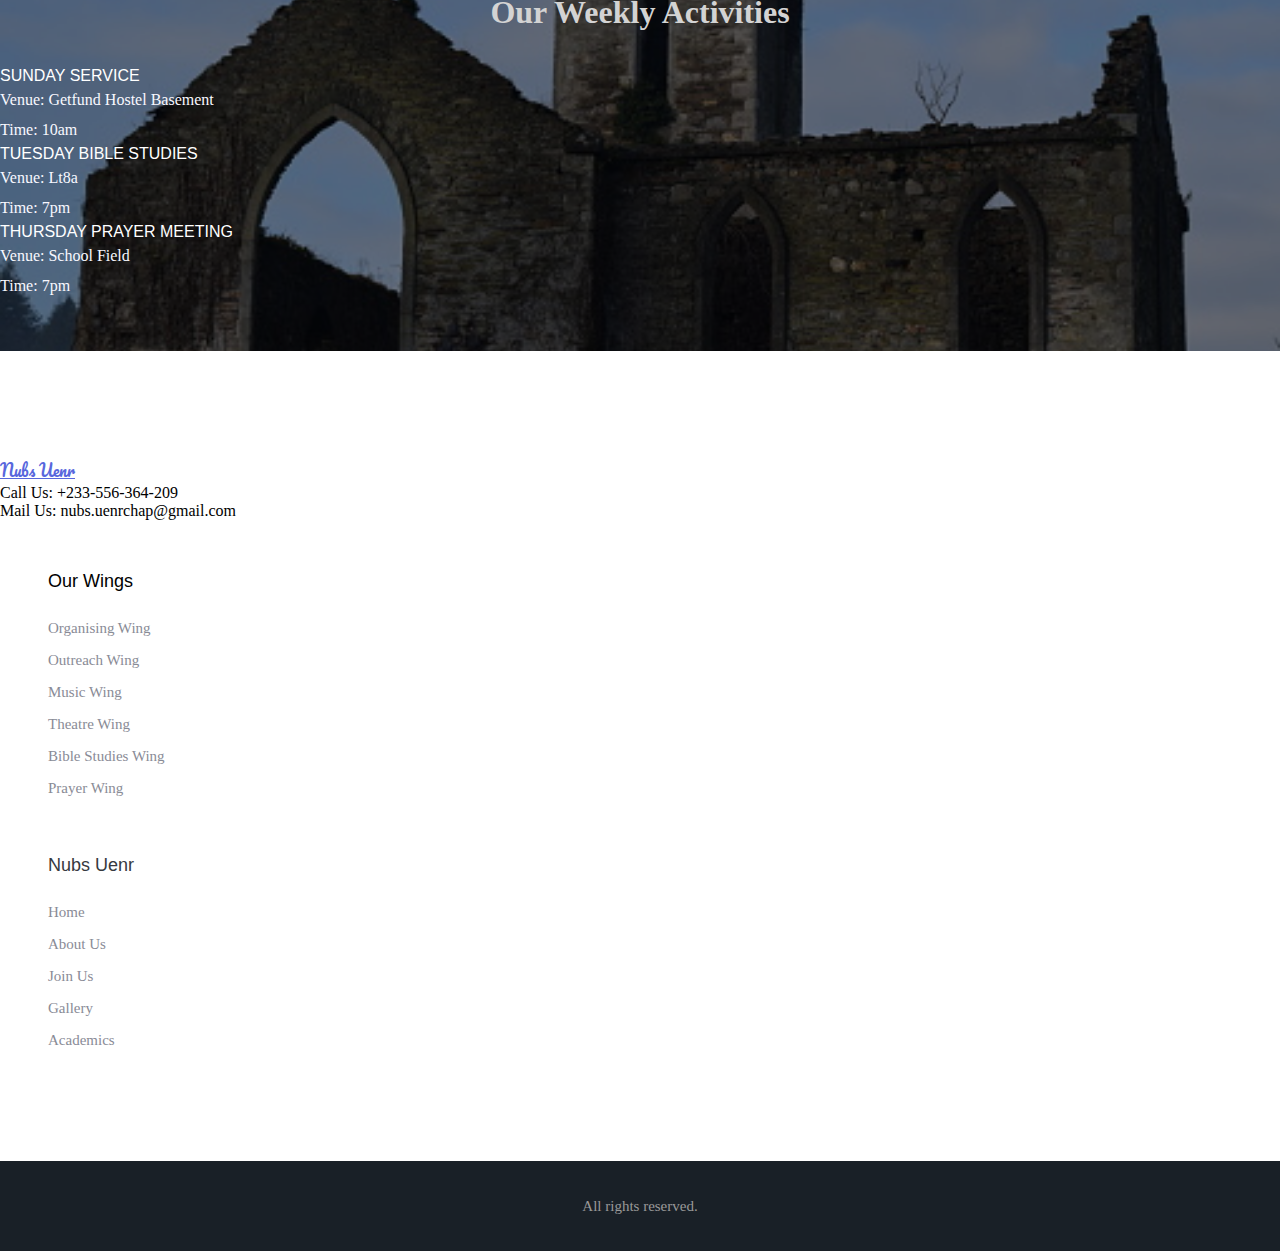
==== commit 251f5ede: "Add files via upload" ====
--- a/index.html
+++ b/index.html
@@ -41,7 +41,10 @@
               <li class="nav-item">
                 <a class="nav-link" href="gallery.html">Gallery</a>
               </li>
-              <li class="nav-item dropdown">
+              <li class="nav-item">
+                <a class="nav-link" href="academic.html">Academics</a>
+              </li>
+              <!-- <li class="nav-item dropdown">
                 <a class="nav-link dropdown-toggle" href="#" id="navbarDropdown" role="button" data-bs-toggle="dropdown" aria-expanded="false">
                   Academics
                 </a>
@@ -53,7 +56,7 @@
                   <li><a class="dropdown-item" href="#">Year 3</a></li>
                   <li><a class="dropdown-item" href="#">Year 4</a></li>
                 </ul>
-              </li>
+              </li> -->
             </ul>
           </div>
         </div>
@@ -142,7 +145,7 @@
      </div>
    </div>
  </section> 
- <footer class="footer-area footer--light">
+ <footer class="footer-area footer--dark">
   <div class="footer-big">
     <!-- start .container -->
     <div class="container m-auto">
@@ -218,11 +221,11 @@
                 <li>
                   <a href="https://nubsuenrforms.netlify.app" style="text-decoration: none;"><i class="fa-solid fa-hand-point-right"></i> Join Us</a>
                 </li>
-                <!-- <li>
-                  <a href="#" style="text-decoration: none;"><i class="fa-brands fa-digital-ocean"></i> Testimonials</a>
-                </li> -->
                 <li>
                   <a href="gallery.html" style="text-decoration: none;"><i class="fa-regular fa-image"></i> Gallery</a>
+                </li>
+                <li>
+                  <a href="academic.html" style="text-decoration: none;"><i class="fa-solid fa-book"></i> Academics</a>
                 </li>
               </ul>
             </div>
--- a/style.css
+++ b/style.css
@@ -275,4 +275,13 @@
     .card{
         margin-bottom: 10px;
     }
+}
+@media screen and (max-width:769px){
+    #card{
+        display: flex;
+        align-items: center;
+        justify-content: center;
+        padding-bottom: 20px;
+    }
+   
 }